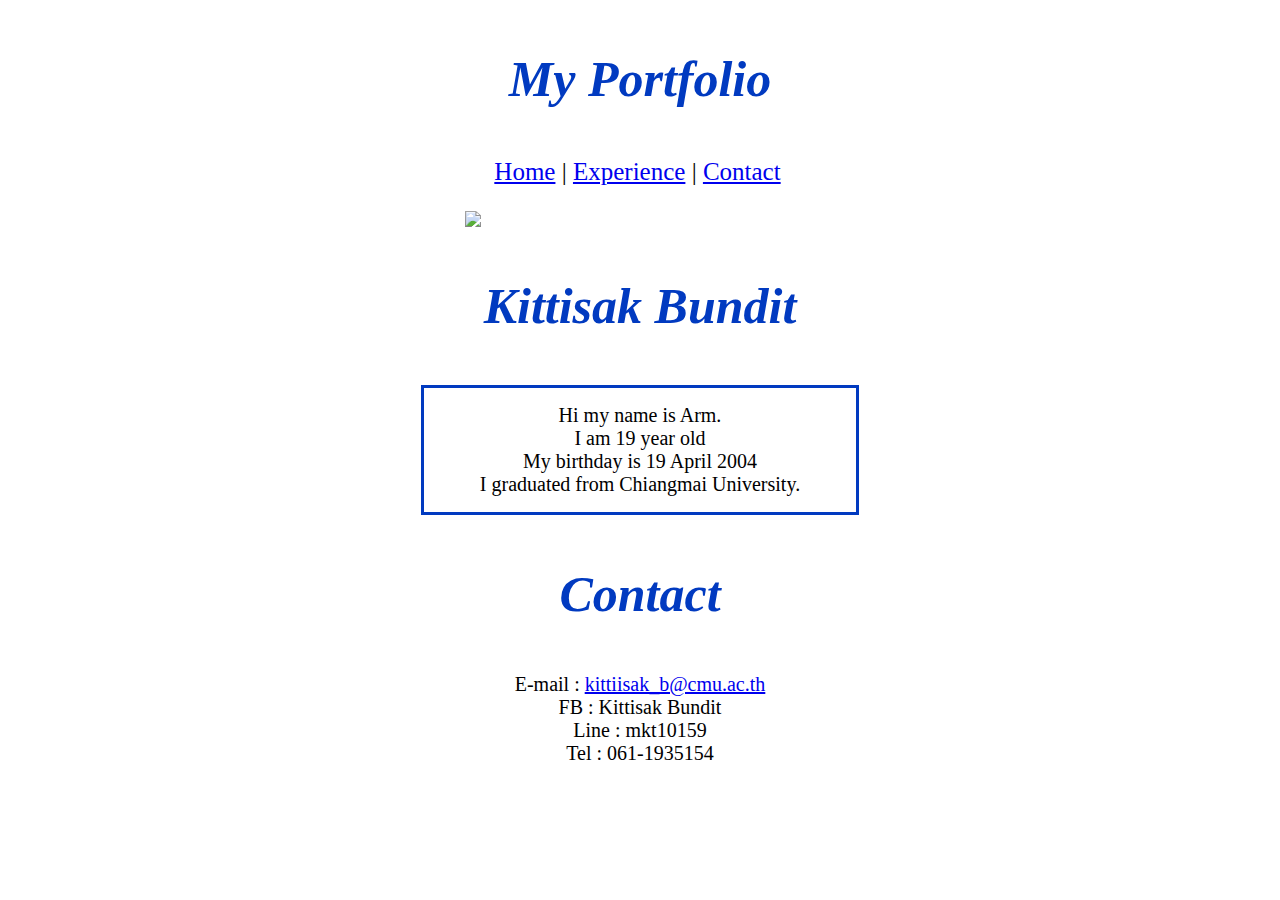
==== contact.html @ 6cc551b2 "." ====
<!DOCTYPE html>
<html lang="en">
  <head>
    <meta charset="UTF-8" />
    <meta name="viewport" content="width=device-width, initial-scale=1.0" />
    <link rel="stylesheet" href="style.css" />
    <title>My Portfolio</title>
  </head>
  <body>
    <h3>My Portfolio</h3>
    <p style="text-align: center; margin-right: 5px; font-size: 25px">
      <a href="home.html">Home</a>
      |
      <a href="exp.html">Experience</a>
      |
      <a href="contact.html">Contact</a>
    </p>
    <img
      src="pic/44008.jpg"
      style="
        margin-left: auto;
        margin-right: auto;
        display: block;
        width: 350px;
      "
    />
    <h3>Kittisak Bundit</h3>
    <p style="text-align: center; font-size: 20px" class="skill-container">
      Hi my name is Arm.<br />I am 19 year old<br />My birthday is 19 April
      2004<br />I graduated from Chiangmai University.
    </p>
    <h3>Contact</h3>
    <p style="text-align: center; font-size: 20px">
      E-mail :
      <a href="kittiisak_b@cmu.ac.th">kittiisak_b@cmu.ac.th</a> <br />
      FB : Kittisak Bundit <br />Line : mkt10159 <br />
      Tel : 061-1935154
    </p>
  </body>
</html>
---- style.css ----
h3 {
  text-align: center;
  color: rgb(1, 58, 192);
  font-style: italic;
  font-size: 50px;
}

.skill-header {
  text-align: left;
  font-size: 25px;
}

.skill-container {
  border: solid rgb(1, 58, 192);
  width: 400px;
  margin-left: auto;
  margin-right: auto;
  padding: 16px;
  margin-bottom: 10px;
}
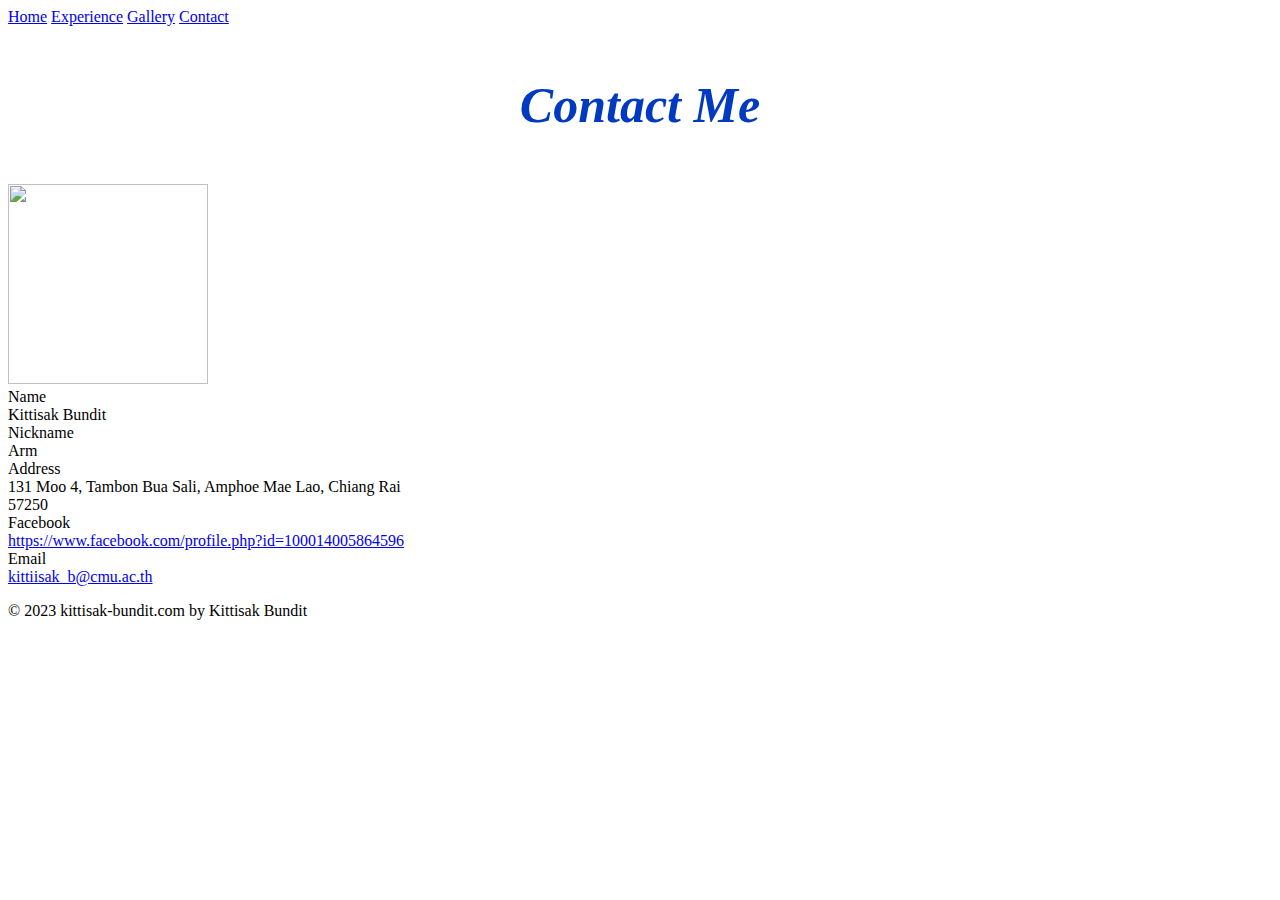
==== commit dea38134: "/" ====
--- a/contact.html
+++ b/contact.html
@@ -5,36 +5,71 @@
     <meta name="viewport" content="width=device-width, initial-scale=1.0" />
     <link rel="stylesheet" href="style.css" />
     <title>My Portfolio</title>
+    <link
+      href="https://cdn.jsdelivr.net/npm/bootstrap@5.0.2/dist/css/bootstrap.min.css"
+      rel="stylesheet"
+      integrity="sha384-EVSTQN3/azprG1Anm3QDgpJLIm9Nao0Yz1ztcQTwFspd3yD65VohhpuuCOmLASjC"
+      crossorigin="anonymous"
+    />
   </head>
   <body>
-    <h3>My Portfolio</h3>
-    <p style="text-align: center; margin-right: 5px; font-size: 25px">
+    <div class="d-flex justify-content-center gap-5 fw-bold my-4">
       <a href="home.html">Home</a>
-      |
       <a href="exp.html">Experience</a>
-      |
+      <a href="gallery.html">Gallery</a>
       <a href="contact.html">Contact</a>
-    </p>
-    <img
-      src="pic/44008.jpg"
-      style="
-        margin-left: auto;
-        margin-right: auto;
-        display: block;
-        width: 350px;
-      "
-    />
-    <h3>Kittisak Bundit</h3>
-    <p style="text-align: center; font-size: 20px" class="skill-container">
-      Hi my name is Arm.<br />I am 19 year old<br />My birthday is 19 April
-      2004<br />I graduated from Chiangmai University.
-    </p>
-    <h3>Contact</h3>
-    <p style="text-align: center; font-size: 20px">
-      E-mail :
-      <a href="kittiisak_b@cmu.ac.th">kittiisak_b@cmu.ac.th</a> <br />
-      FB : Kittisak Bundit <br />Line : mkt10159 <br />
-      Tel : 061-1935154
+    </div>
+    <h3 class="text-center fs-3">Contact Me</h3>
+    <div
+      style="max-width: 700px"
+      class="mx-auto d-flex justify-content-center align-items-center gap-3 flex-wrap"
+    >
+      <div>
+        <img
+          src="pic/44008.jpg"
+          class="rounded-circle"
+          width="200"
+          height="200"
+          style="object-fit: cover"
+        />
+      </div>
+
+      <div class="vstack gap-2" style="max-width: 400px">
+        <div class="d-flex">
+          <div style="min-width: 100px" class="fw-semibold">Name</div>
+          <span class="text-muted">Kittisak Bundit</span>
+        </div>
+        <div class="d-flex">
+          <div style="min-width: 100px" class="fw-semibold">Nickname</div>
+          <span class="text-muted">Arm</span>
+        </div>
+        <div class="d-flex">
+          <div style="min-width: 100px" class="fw-semibold">Address</div>
+          <span class="text-muted"
+            >131 Moo 4, Tambon Bua Sali, Amphoe Mae Lao, Chiang Rai 57250</span
+          >
+        </div>
+        <div class="d-flex">
+          <div style="min-width: 100px" class="fw-semibold">Facebook</div>
+          <span class="text-muted">
+            <a
+              href="https://www.facebook.com/profile.php?id=100014005864596"
+              target="_blank"
+              rel="noreferrer"
+              >https://www.facebook.com/profile.php?id=100014005864596</a
+            >
+          </span>
+        </div>
+        <div class="d-flex">
+          <div style="min-width: 100px" class="fw-semibold">Email</div>
+          <span class="text-muted">
+            <a href="mailto: kittiisak_b@cmu.ac.th">kittiisak_b@cmu.ac.th</a>
+          </span>
+        </div>
+      </div>
+    </div>
+    <p class="text-center text-muted m-4">
+      © 2023 kittisak-bundit.com by Kittisak Bundit
     </p>
   </body>
 </html>
